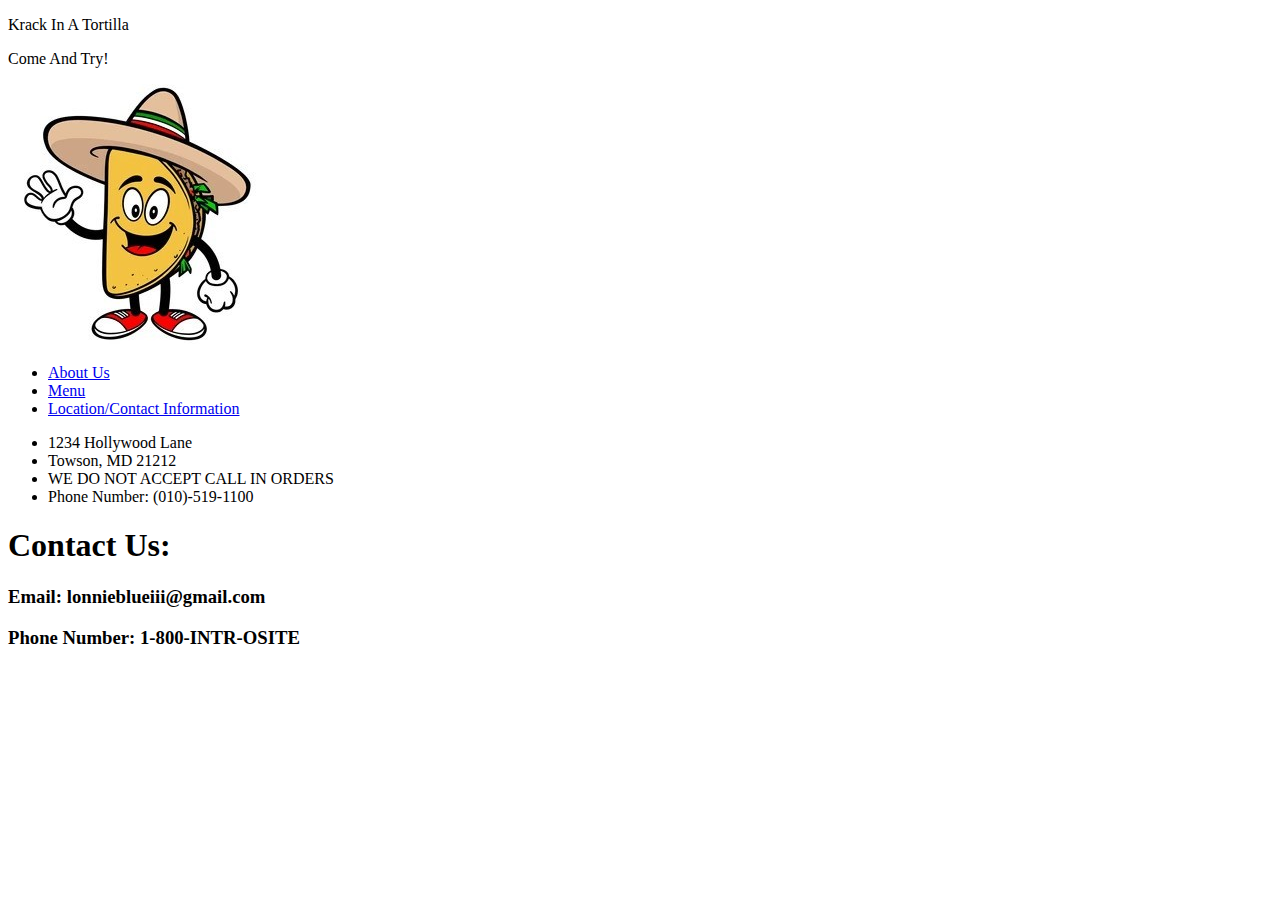
==== contact.html @ d963f83d "Add files via upload" ====
<!DOCTYPE html>
<html lang="en">

<head>
    <script src="https://code.jquery.com/jquery-3.6.0.min.js"
        integrity="sha256-/xUj+3OJU5yExlq6GSYGSHk7tPXikynS7ogEvDej/m4=" crossorigin="anonymous"></script>
    <link rel="preconnect" href="https://fonts.googleapis.com">
    <link rel="preconnect" href="https://fonts.gstatic.com" crossorigin>
    <link href="https://fonts.googleapis.com/css2?family=Playfair+Display&display=swap" rel="stylesheet">
    <link rel="stylesheet" type="text/css" href="css/contact.css">
    <link rel="icon" type="image/x-icon" href="Image Files/favicon-standard.png">
    <title>Introductory Website</title>

    <meta charset="utf-8">
    <meta name="viewport" content="width=device-width, initial-scale:1.0">

<body>
    <header>
        <p class="headerTitle">Krack In A Tortilla</p>
        <p class="headerQuote">Come And Try!</p>
        <div class="image">
            <img id="headshot" src="Image Files/TacoMan.jpg" alt="Head Shot Photo">
            <div class="imageOverLay"></div>
        </div>
    </header>


    <nav class="navigationBar">
        <div class="navigationBorder">
            <ul>
                <li><a href="index.html">About Us</a></li>
                <li><a href="menu.html">Menu</a></li>
                <li><a href="contact.html">Location/Contact Information</a></li>
            </ul>
        </div>
    </nav>




    <div class="container">


        <p id="displayGreeting"></p>

        <div class="contentSection">
            <section class="firstParagraph">
                <article>
                    <ul>
                        <li>1234 Hollywood Lane</li>
                            <li>Towson, MD 21212</li>
                            <li>WE DO NOT ACCEPT CALL IN ORDERS</li>
                            <li>Phone Number: (010)-519-1100</li>
                    </ul>
                </article>
            </section>
        </div>

    </div>

    <div class="footerElement">
        <footer>
            <h1>Contact Us:</h1>
            <h3>Email: lonnieblueiii@gmail.com</h3>
            <h3>Phone Number: 1-800-INTR-OSITE</h3>
            <p id="time" class="footerDisplay"></p>
        </footer>
    </div>



</body>

</html>
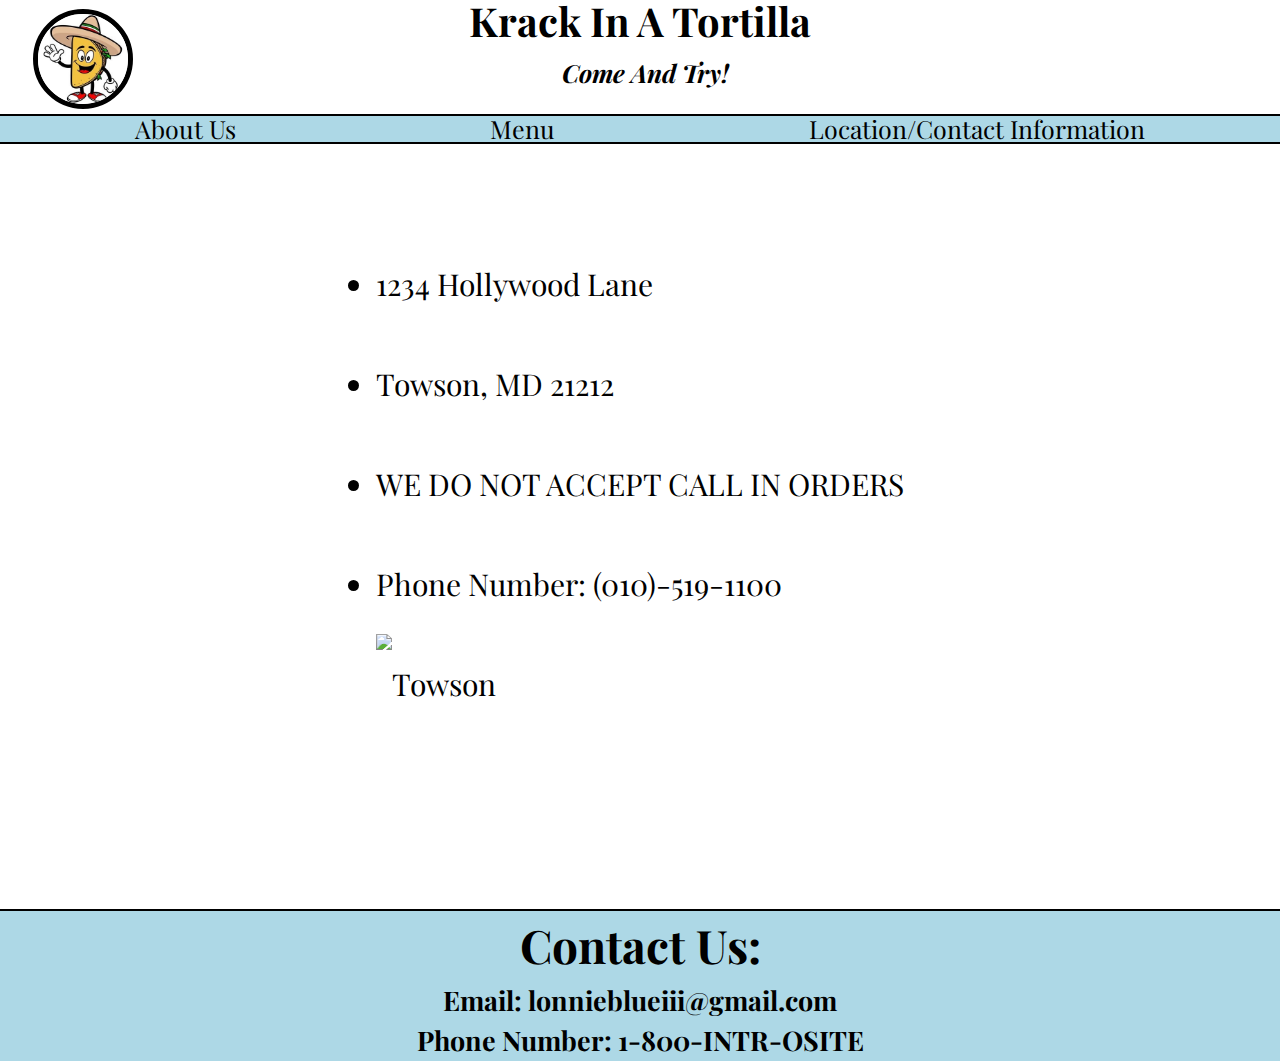
==== commit 9f4f08d7: "Update contact.html" ====
--- a/contact.html
+++ b/contact.html
@@ -52,6 +52,7 @@
                             <li>WE DO NOT ACCEPT CALL IN ORDERS</li>
                             <li>Phone Number: (010)-519-1100</li>
                     </ul>
+                    <img id="headshot" src="Image Files/towson.png" alt="Towson">
                 </article>
             </section>
         </div>
@@ -71,4 +72,4 @@
 
 </body>
 
-</html>+</html>
--- a/css/contact.css
+++ b/css/contact.css
@@ -0,0 +1,155 @@
+*{
+    margin: 0;
+    padding: 0;
+    box-sizing: border-box;
+    font-family: 'Playfair Display', serif;
+}
+
+body{
+    font-family: 'Playfair Display', serif;
+    justify-content: center;
+    align-items: center;
+    line-height: 2em;
+    height: 100vh;
+    
+}
+.textField{
+    text-align: center;
+    text-indent: 100px;
+    position: relative;
+    bottom: 30px;
+    font-size: 23px;
+    line-height: 2;
+    padding: 50px;
+
+}
+
+.container{
+    width: 100%;
+    display: flex;
+    justify-content: center;
+    align-items: center;
+    height: 50%;
+    font-size: 30px;
+    line-height: 100px;
+
+}
+/* STYLE FOR HEADER HTML ELEMENTS */
+
+.headerTitle{
+    font-size: 40px;
+    font-family: 'Playfair Display', serif;
+    text-align: center;
+    margin-top: 5px;
+    font-weight: bold;
+    max-width: 100%;
+}
+  
+.headerQuote{
+      font-size: 25px;
+      font-style: italic;
+      font-family: 'Playfair Display', serif;
+      padding-top: 20px;
+      padding-left: 10px;
+      text-align: center;
+      font-weight: bold;
+}
+/*//////////////////////////////////////////////////////////*/
+
+/* ASIDE ELEMENT FOR CONTAINER///////////////////////////////*/
+
+/*//////////////////////////////////////////////////////////*/
+
+/* STYLE FOR CAOURSEL HTML ELEMENT */
+.hobbiesPictures{
+    display: flex;
+    justify-content: center;
+    align-items: center;
+}
+.hobbiesPictures img{
+    border-radius: 50px;
+    height: 400px;
+    width: 600px;
+    padding: 20px;
+}
+/* STYLE FOR NAV HTML ELEMENTS /////////////////////////////////*/
+
+.navigationBar{
+    background-color: lightblue;
+    position: relative;
+    min-width: 320px;
+    margin-bottom: 20px;
+    top:-95px;
+}
+
+nav a{
+    color: black;
+}
+
+nav a:hover{
+    color: white;
+}
+
+nav li{
+    position:relative;
+    top:-3px;
+    list-style: none;
+    text-decoration: none;
+    display: inline;
+    padding-left:5em;
+    padding-right:5em;
+    font-family: 'Playfair Display', serif;
+    font-size:25px;
+
+}
+
+a:link{
+    text-decoration: none;
+}
+
+.navigationBorder{
+    border-top: 2.5px solid black;
+    border-bottom: 2.5px solid black;
+    height: 30px;
+    width: 100%;
+    text-align: center;
+}
+/*//////////////////////////////////////////////////////////*/
+
+/* STYLE FOR HEADSHOT IMAGE ELEMENT */
+
+.image{
+    display: flex;
+    justify-content: center;
+    align-items:center;
+    padding:0;
+    margin:0;
+    position: relative;
+    padding-left: 20px;
+}
+
+.image img{
+    display: block;
+    height:100px;
+    width:100px;
+    border-radius: 50%;
+    margin-right:90%;
+    margin-bottom: 20px;
+    border: 5px solid black;
+    position: relative;
+    top:-80px;
+}
+/*//////////////////////////////////////////////////////////*/
+
+/*CSS STYLE FOR FOOTER*/
+.footerElement{
+    width: 100%;
+    margin: 200px 0 0 0;
+    text-align: center;
+    border-top: 2px black solid;
+    background-color:lightblue;
+    font-size: 23px;
+    line-height: 1.5;
+    font-weight: bold;
+    color:black;
+}